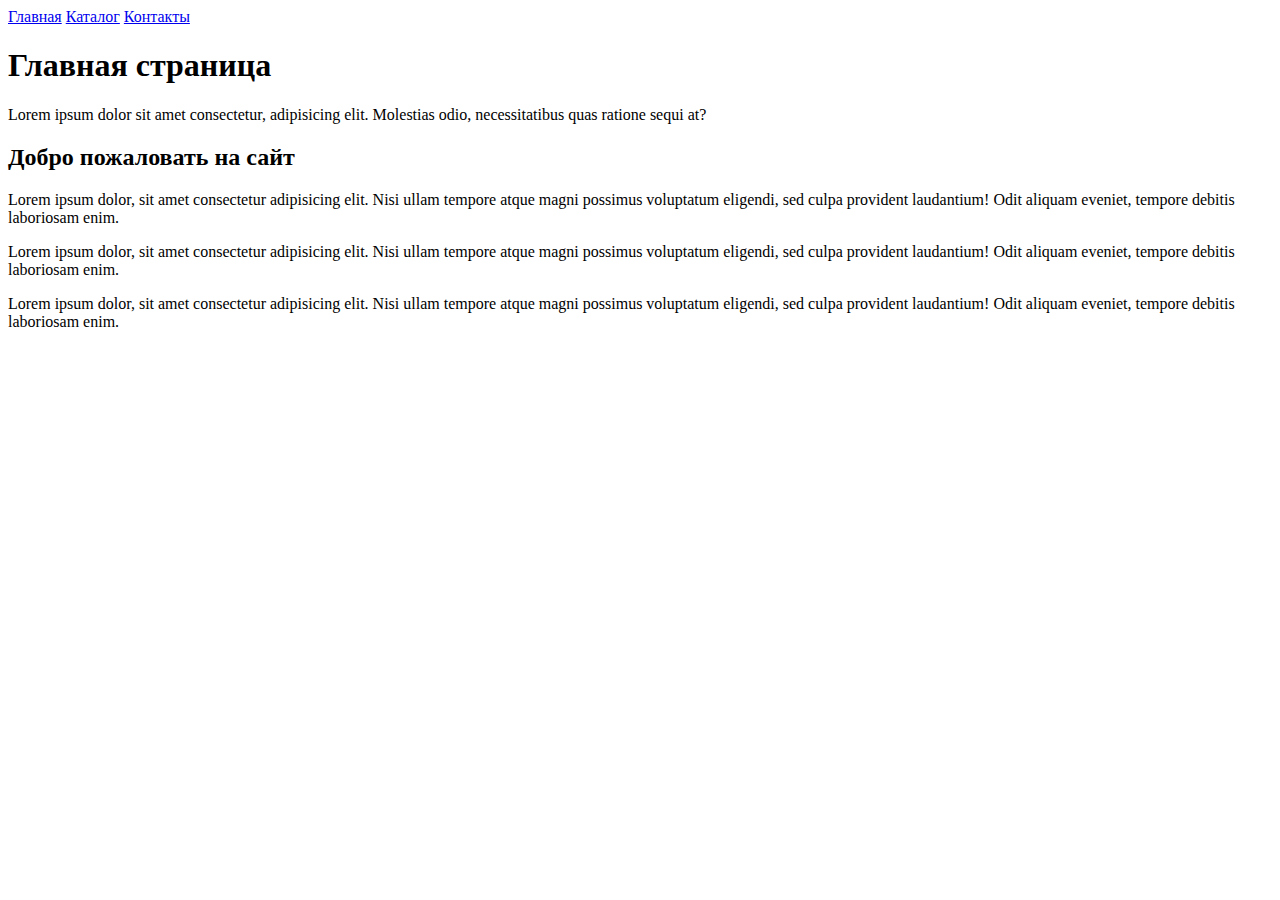
==== index.html @ f857e5d2 "HW1" ====
<!DOCTYPE html>
<html lang="ru">
<head>
    <meta charset="UTF-8">
    <meta name="viewport" content="width=device-width, initial-scale=1.0">
    <title>Главная</title>    
</head>
<body>
    <a href="index.html">Главная</a>
    <a href="catalog/catalog.html">Каталог</a>
    <a href="contacts/contacts.html">Контакты</a>
    <h1>Главная страница</h1>
    <p>Lorem ipsum dolor sit amet consectetur, adipisicing elit. Molestias odio, necessitatibus quas ratione sequi at?</p>
    <h2>Добро пожаловать на сайт</h2>
    <p>Lorem ipsum dolor, sit amet consectetur adipisicing elit. Nisi ullam tempore atque magni possimus voluptatum eligendi, sed culpa provident laudantium! Odit aliquam eveniet, tempore debitis laboriosam enim.</p>
    <p>Lorem ipsum dolor, sit amet consectetur adipisicing elit. Nisi ullam tempore atque magni possimus voluptatum eligendi, sed culpa provident laudantium! Odit aliquam eveniet, tempore debitis laboriosam enim.</p>
    <p>Lorem ipsum dolor, sit amet consectetur adipisicing elit. Nisi ullam tempore atque magni possimus voluptatum eligendi, sed culpa provident laudantium! Odit aliquam eveniet, tempore debitis laboriosam enim.</p>

</body>
</html>
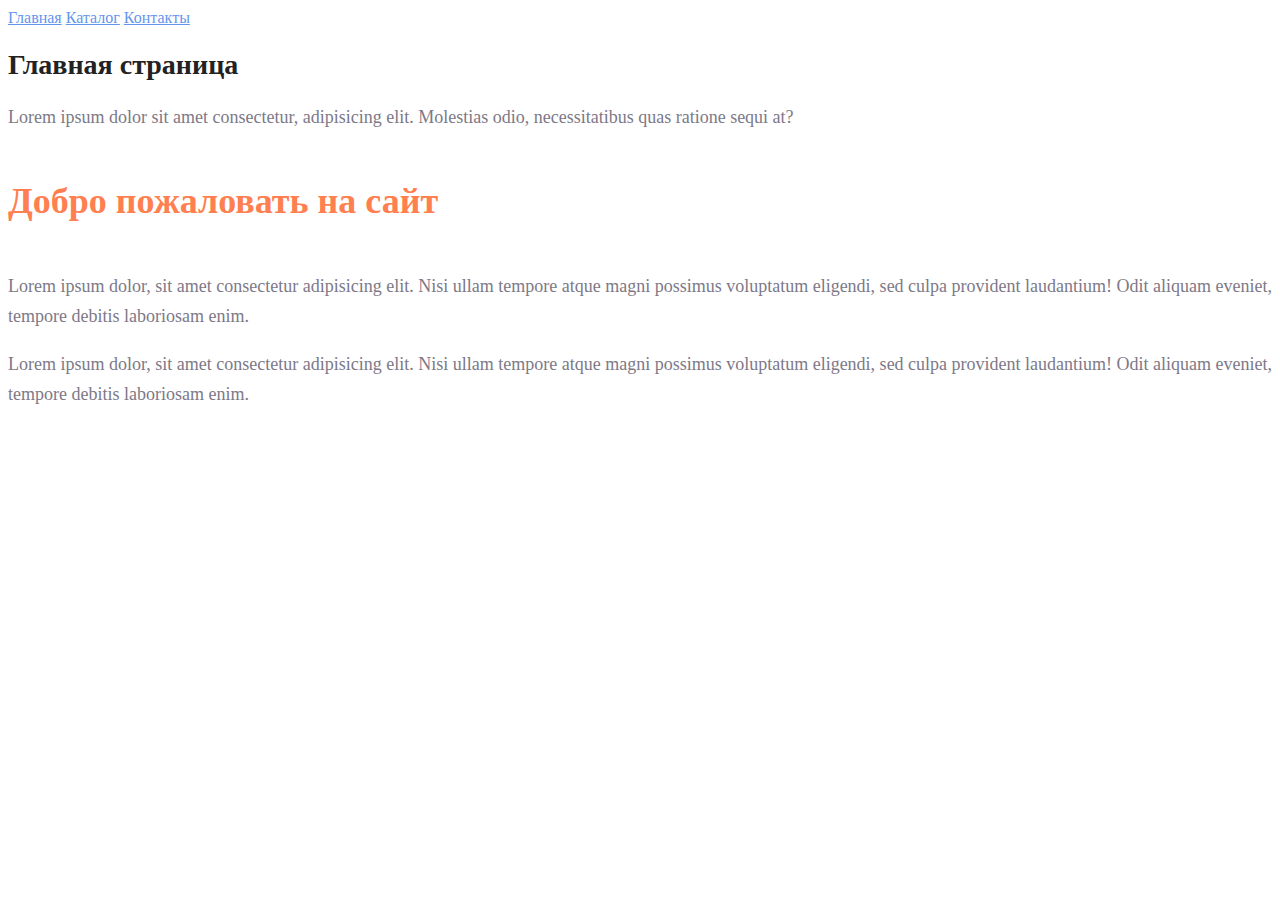
==== commit 1e344633: "HW2:complete" ====
--- a/index.html
+++ b/index.html
@@ -3,18 +3,19 @@
 <head>
     <meta charset="UTF-8">
     <meta name="viewport" content="width=device-width, initial-scale=1.0">
+    <link rel="stylesheet" href="styles.css">
     <title>Главная</title>    
 </head>
 <body>
-    <a href="index.html">Главная</a>
-    <a href="catalog/catalog.html">Каталог</a>
-    <a href="contacts/contacts.html">Контакты</a>
-    <h1>Главная страница</h1>
-    <p>Lorem ipsum dolor sit amet consectetur, adipisicing elit. Molestias odio, necessitatibus quas ratione sequi at?</p>
-    <h2>Добро пожаловать на сайт</h2>
-    <p>Lorem ipsum dolor, sit amet consectetur adipisicing elit. Nisi ullam tempore atque magni possimus voluptatum eligendi, sed culpa provident laudantium! Odit aliquam eveniet, tempore debitis laboriosam enim.</p>
-    <p>Lorem ipsum dolor, sit amet consectetur adipisicing elit. Nisi ullam tempore atque magni possimus voluptatum eligendi, sed culpa provident laudantium! Odit aliquam eveniet, tempore debitis laboriosam enim.</p>
-    <p>Lorem ipsum dolor, sit amet consectetur adipisicing elit. Nisi ullam tempore atque magni possimus voluptatum eligendi, sed culpa provident laudantium! Odit aliquam eveniet, tempore debitis laboriosam enim.</p>
+    <a class ="menu_link" href="index.html">Главная</a>
+    <a class ="menu_link" href="catalog/catalog.html">Каталог</a>
+    <a class ="menu_link" href="contacts/contacts.html">Контакты</a>
+    <h1 class="header1">Главная страница</h1>
+    <p class ="paragraph">Lorem ipsum dolor sit amet consectetur, adipisicing elit. Molestias odio, necessitatibus quas ratione sequi at?</p>
+    <h2 class="header2">Добро пожаловать на сайт</h2>
+    <p class ="paragraph">Lorem ipsum dolor, sit amet consectetur adipisicing elit. Nisi ullam tempore atque magni possimus voluptatum eligendi, sed culpa provident laudantium! Odit aliquam eveniet, tempore debitis laboriosam enim.</p>
+    <p class ="paragraph">Lorem ipsum dolor, sit amet consectetur adipisicing elit. Nisi ullam tempore atque magni possimus voluptatum eligendi, sed culpa provident laudantium! Odit aliquam eveniet, tempore debitis laboriosam enim.</p>
+    <p class ="paragraph"Lorem ipsum dolor, sit amet consectetur adipisicing elit. Nisi ullam tempore atque magni possimus voluptatum eligendi, sed culpa provident laudantium! Odit aliquam eveniet, tempore debitis laboriosam enim.</p>
 
 </body>
 </html>--- a/styles.css
+++ b/styles.css
@@ -0,0 +1,28 @@
+.menu_link {
+    color: cornflowerblue;
+    font-size: 16px;
+    line-height: 20px;
+}
+
+.header1 {
+    color: #222222;
+    font-size: 28px;
+    line-height: 36px;
+    font-weight: bold;
+}
+
+.paragraph {
+    font-style: normal;
+    font-weight: 300;
+    font-size: 18px;
+    line-height: 30px;
+    color: #7D7987;
+}
+
+.header2 {
+    color: coral;
+    font-style: normal;
+    font-weight: 700;
+    font-size: 36px;
+    line-height: 80px;
+}